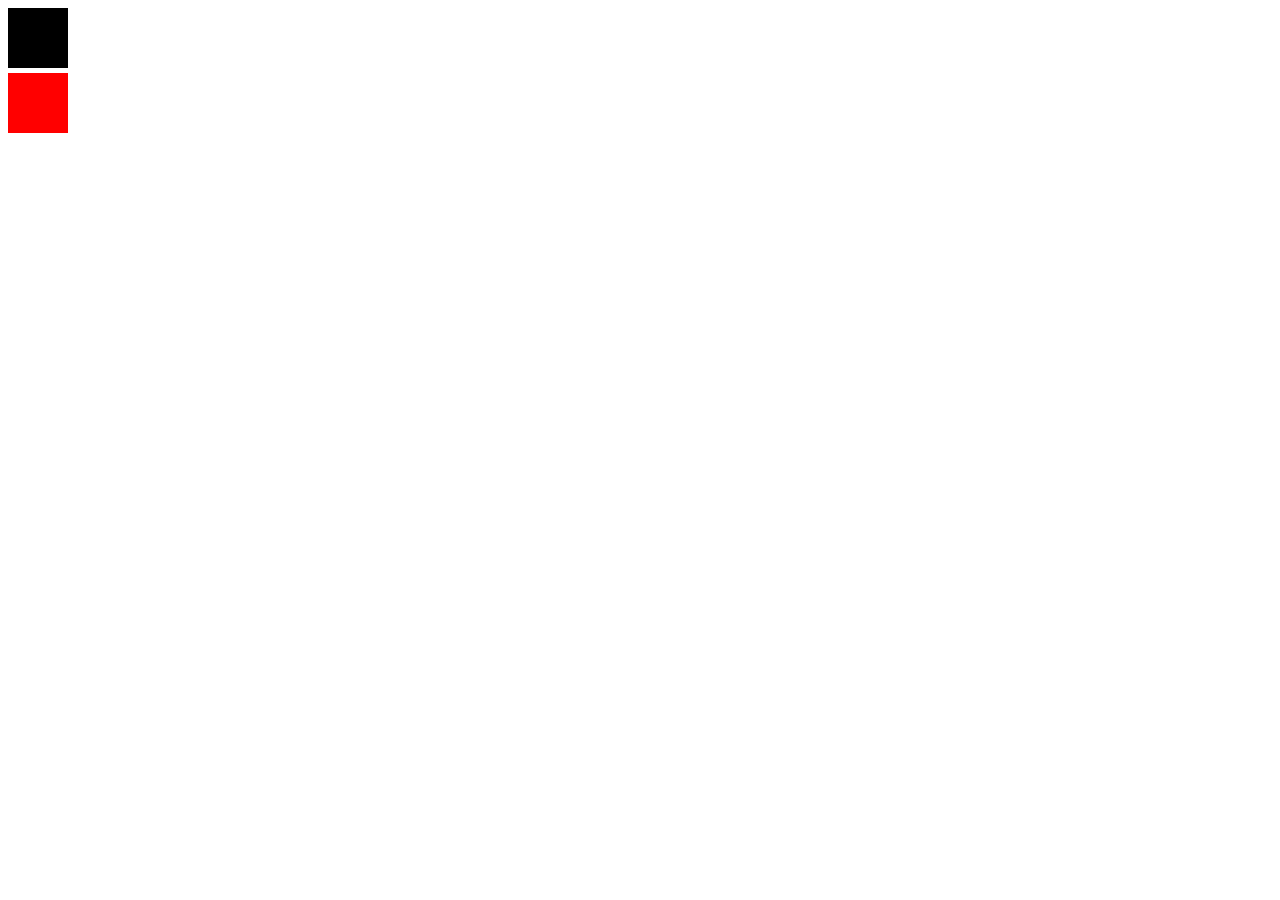
==== index.html @ bc777a38 "Adicionado as aulas de js" ====
<!DOCTYPE html>
<html lang="en">
  <head>
    <meta charset="UTF-8" />
    <meta name="viewport" content="width=device-width, initial-scale=1.0" />
    <title>Document</title>
    <link rel="stylesheet" href="./src/styles/styles.css" />
  </head>
  <body>

      <div id="box1"></div>
      <div id="position"></div>
      <div id="box3"></div>

    <script src="./src/scripts/script.js"></script>
  </body>
</html>
---- src/styles/styles.css ----
div {
  width: 60px;
  height: 60px;
  background-color: black;
  margin-bottom: 5px;
}

#position {
  background-color: red;
  position: absolute;
/* z-index: -1;
  left: 20px;
  bottom: 50px;
  position: relative; */
}
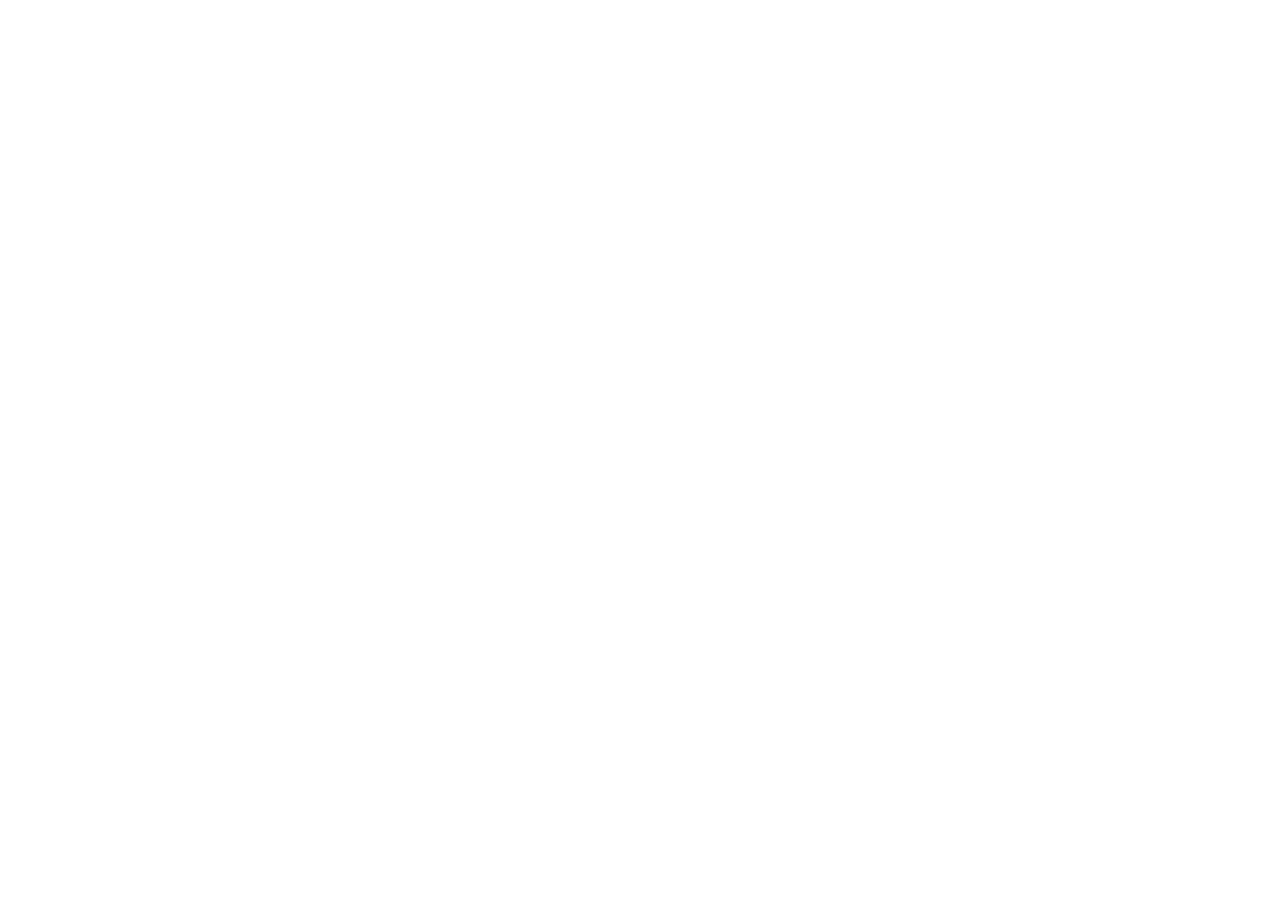
==== commit 6168151b: "adicionado uma div de testes" ====
--- a/index.html
+++ b/index.html
@@ -7,11 +7,7 @@
     <link rel="stylesheet" href="./src/styles/styles.css" />
   </head>
   <body>
-
-      <div id="box1"></div>
-      <div id="position"></div>
-      <div id="box3"></div>
-
+<div></div>
     <script src="./src/scripts/script.js"></script>
   </body>
 </html>
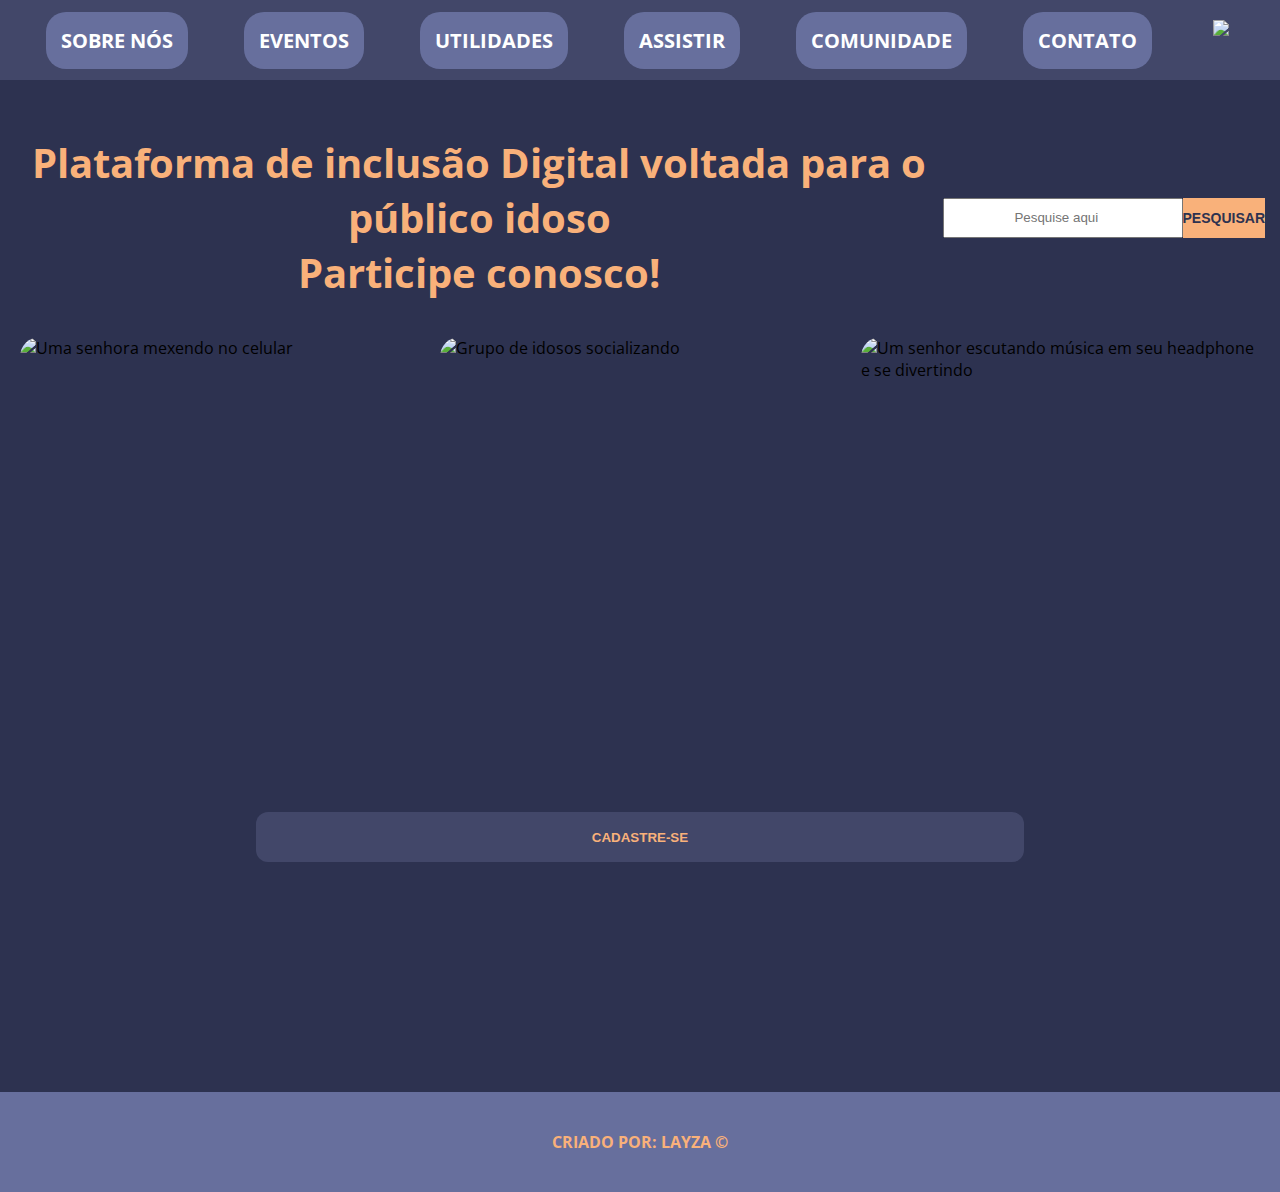
==== commit e63ec099: "adicionado mais uns testes ae" ====
--- a/index.html
+++ b/index.html
@@ -1,13 +1,50 @@
 <!DOCTYPE html>
-<html lang="en">
-  <head>
-    <meta charset="UTF-8" />
-    <meta name="viewport" content="width=device-width, initial-scale=1.0" />
-    <title>Document</title>
-    <link rel="stylesheet" href="./src/styles/styles.css" />
-  </head>
-  <body>
-<div></div>
-    <script src="./src/scripts/script.js"></script>
-  </body>
-</html>
+<html lang="pt-BR">
+<head>
+    <meta charset="UTF-8">
+    <meta name="viewport" content="width=device-width, initial-scale=1.0">
+    <title>Home</title>
+    <link rel="stylesheet" href="./index.css">
+</head>
+<body>
+    <header id="cabecalho">
+        <nav><li><a href="./sobre.html" target="_blank">Sobre nós</a></li></nav>
+        <nav><li><a href="#">Eventos</a></li></nav>
+        <nav><li><a href="./utilidades.html" target="_blank">Utilidades</a></li></nav>
+        <nav><li><a href="#">Assistir</a></li></nav>
+        <nav><li><a href="#">Comunidade</a></li></nav>
+        <nav><li><a href="./contato.html" target="_blank">Contato</a></li></nav>
+        <a href="#" id="a-img"><img id="tv-img" src="./img/tv.png"/></a>
+    </header>
+    <section id="apresentacao">
+        <h1 class="title">Plataforma de inclusão Digital voltada para o público idoso<br/>
+            Participe conosco!
+        </h1>
+        <label for="search"></label>
+        <input id="search" type="search" placeholder="Pesquise aqui">
+        <button id="search-search">Pesquisar</button>
+    </section>
+    <br/>
+    <section id="apresentacao-imagens">
+        <img class="img" src="./img/senhora-celular.jpg" alt="Uma senhora mexendo no celular"/>
+        <img class="img"  src="./img/idosos-social.jpg" alt="Grupo de idosos socializando"/>
+        <img class="img" src="./img/idoso-headphone.jpg" alt="Um senhor escutando música em seu headphone e se divertindo"/>
+    </section>
+    <section id="index-cadastro">
+        <button id="cadastro-button">
+            <a href="./cadastro.html" id="cadastro-a" target="_blank">Cadastre-se</a>
+        </button>
+    </section>
+    <section id="apresentacao-video">
+        <video>
+            <source src="" type="audio/mp4" alt="">
+            O seu  navegador não possui suporte para vídeo
+        </video>
+    </section>
+
+    <footer id="container-footer">
+        <span id="footer"><b>Criado por: Layza ©</b></span>
+    </footer>
+    <script src="./js/index.js"></script>
+</body>
+</html>--- a/index.css
+++ b/index.css
@@ -0,0 +1,170 @@
+@import url('https://fonts.googleapis.com/css2?family=Open+Sans:ital,wght@0,300..800;1,300..800&display=swap');
+
+* {
+    margin: 0;
+    padding: 0;
+    box-sizing: border-box;
+}
+
+:root {
+    --colorFont: #ffffff;
+    --colorThemeDark: #2d3250;
+    --colorTheme:#424769;
+    --colorTheme02: #676f9d; 
+    --colorContraste: #f9b17a;
+}
+
+body {
+    background-color: var(--colorThemeDark);
+    font-family: 'Open Sans', sans-serif;
+}
+
+header {
+    display: flex;
+    justify-content: space-evenly;
+    align-items: center;
+    text-align: center;
+    background-color: var(--colorTheme);
+    height: 80px;
+}
+
+#a-img {
+    display: flex;
+    justify-content: right;
+    align-items: end;
+    background: none;
+   
+}
+
+#tv-img {
+    height: 40px;
+    display: flex;
+    
+}
+
+nav {
+    
+    display: flex;
+    justify-content: center;
+    align-items: center;
+    text-align: center;
+    margin: 10px;
+   
+}
+
+li {
+    font-size: 20px;
+    list-style: none;
+    transition: 1s;
+    
+}
+
+li:hover {
+    transform: scale(1.08);
+    
+}
+
+a {
+    color: var(--colorFont);
+    text-decoration: none;
+    text-transform: uppercase;
+    font-weight: bold;
+    background-color: var(--colorTheme02);
+    border-radius: 20px;
+    padding: 15px;
+    
+}
+
+a:hover {
+    background-color: var(--colorContraste);
+    color: var(--colorThemeDark);
+    transform: scale(1.02);
+}
+
+#apresentacao {
+    display: flex;
+    justify-content: space-evenly;
+    align-items: center;
+    text-align: center;
+    color: var(--colorContraste);
+    font-size: 20px;
+    margin-top: 40px;
+    padding: 15px;
+    
+}
+
+#search {
+   display: flex;
+   text-align: center;
+   align-items: center;
+   height: 40px;
+   width: 300px;
+}
+
+#search-search {
+    width: 90px;
+    height: 40px;
+    font-size: 14px;
+    background-color: var(--colorContraste);
+    color: var(--colorThemeDark);
+    border: none;
+    text-transform: uppercase;
+    cursor: pointer;
+    font-weight: bold;
+}
+
+#apresentacao-imagens {
+    display: flex;
+    justify-content: space-evenly;
+    gap: 1px;
+    transition: 1s;
+    cursor: pointer;
+}
+
+#apresentacao-imagens:hover {
+    transform: scale(1.02);
+}
+
+
+.img {
+    width: 400px;
+    height: 400px;
+    border-radius: 20px;
+}
+
+#index-cadastro {
+    display: flex;
+    justify-content: center;
+    align-items: center;
+    width: 100%;
+    height: 200px;
+}
+
+#cadastro-button {
+    display: flex;
+    justify-content: center;
+    align-items: center;
+    width: 60%;
+    height: 50px;
+    background-color: var(--colorTheme);
+    border: none;
+    border-radius: 12px;
+}
+
+#cadastro-a {
+    width: 100%;  
+    background: none;
+    color: var(--colorContraste);
+}
+
+#footer {
+    display: flex;
+    justify-content: center;
+    align-items: center;
+    flex-direction: column;
+    width: 100%;
+    height: 100px;
+    text-transform: uppercase;
+    color: var(--colorContraste);
+    background-color: var(--colorTheme02);
+}